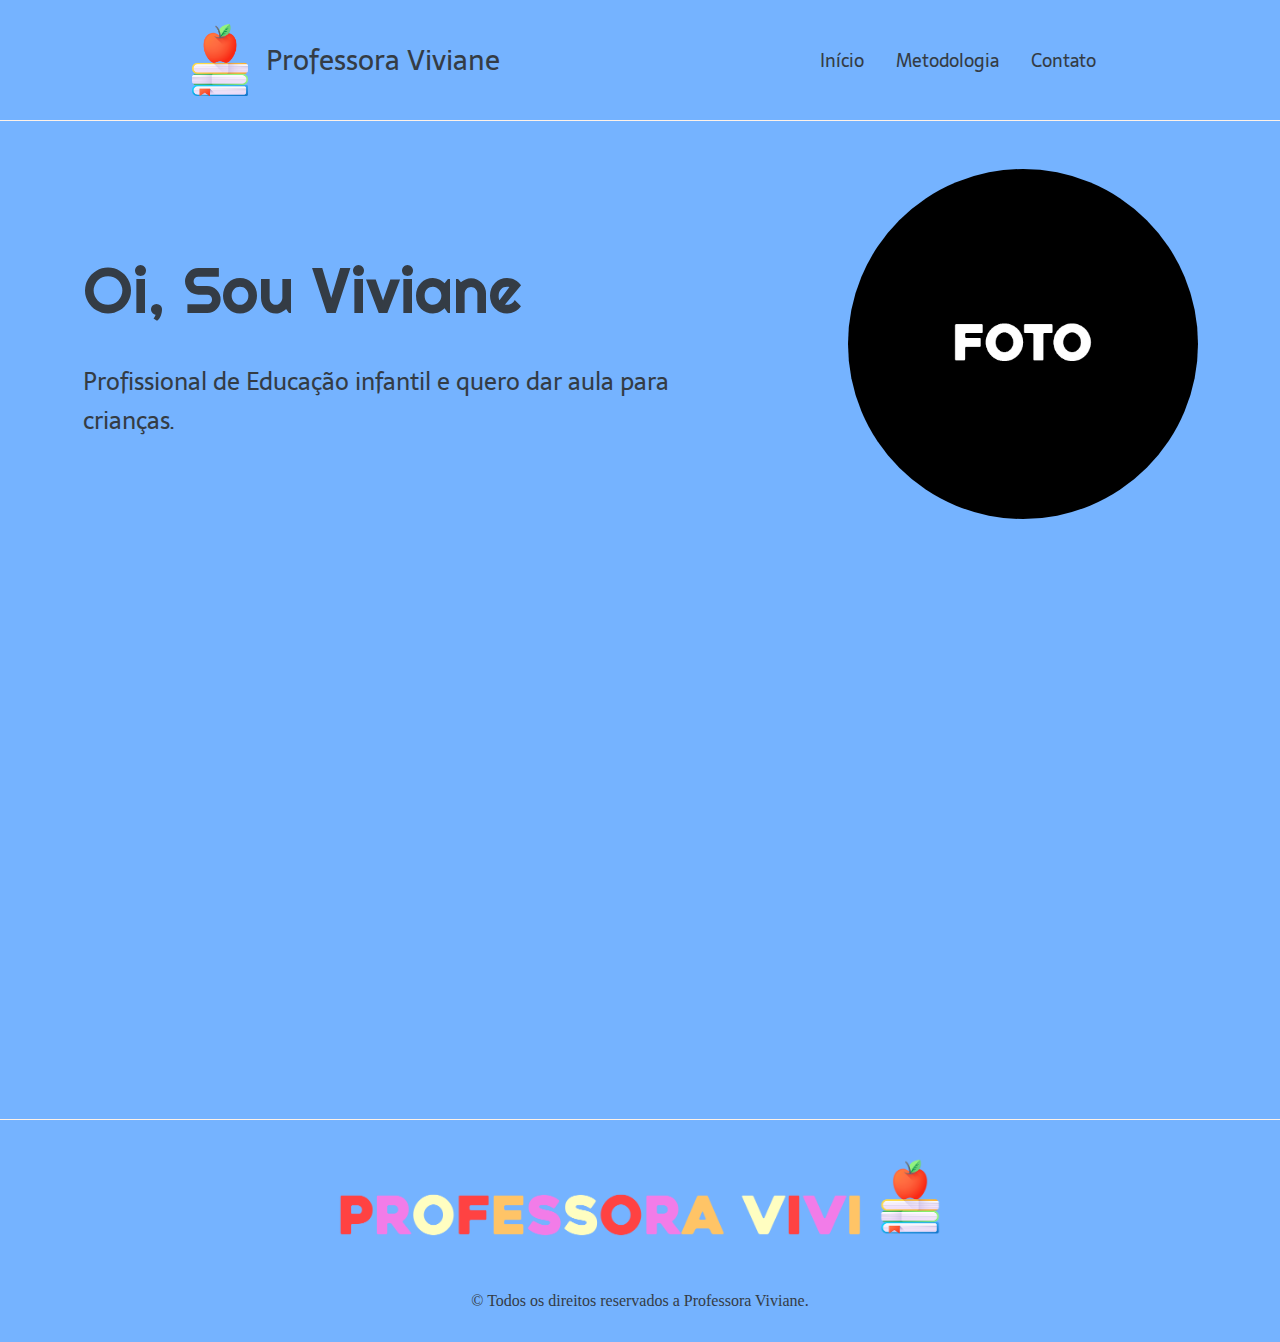
==== contato.html @ 7d50e6aa "primeiro commit" ====
<!DOCTYPE html>
<html lang="pt-BR">

<head>
  <meta charset="UTF-8">
  <meta name="viewport" content="width=device-width, initial-scale=1.0">
  <title>Portfólio - Início</title>
  <link rel="stylesheet" type="text/css" href="style.css">
</head>

<body>
  <header class="cabecalho">
    <div class="doideira">
        <img class="cabecalho-imagem" src="logo.png" alt="Logo da Professora Viviane">
        <p class="nome-doideira">Professora Viviane</p>

    </div>

    <nav class="cabecalho-menu">
      <!--a class="cabecalho-menu-item" href="https://discord.gg/wagxzStdcR">Comunidade Ballerini</a-->
      <a class="cabecalho-menu-item" href="index.html">Início</a>
      <a class="cabecalho-menu-item" href="metodologia.html">Metodologia</a>
      <a class="cabecalho-menu-item" href="contato.html">Contato</a>
    </nav>
  </header>

  <main class="conteudo">
    <section class="conteudo-principal">
      <div class="conteudo-principal-escrito">
        <h1 class="conteudo-principal-escrito-titulo">Oi, Sou Viviane</h1>
        <h2 class="conteudo-principal-escrito-subtitulo">
          Profissional de Educação infantil e quero dar aula para crianças.
        </h2>
        <!--button class="conteudo-principal-escrito-botao" ><a class="laranjinha" href="https://wa.me/21970219893" target=”_blank”>Whatsapp</a></button-->
      </div>
      <img class="conteudo-principal-imagem"src="professora.jpg" alt="Professora Viviane">
    </section>

    <!--section class="conteudo-secundario">
      <h3 class="conteudo-secundario-titulo">O que ela faz por você?</h3>
      <p class="conteudo-secundario-paragrafo">1. Cria um <strong>sistema de verificação capcha</strong> para novos membros garantirem que não são robôs</p>
      <p class="conteudo-secundario-paragrafo">2. Possui um <strong>sistema de banimento automático</strong> para links suspeitos que forem enviados na comunidade</p>
      <p class="conteudo-secundario-paragrafo">3. <strong>Sistema de avisos e banimento manual</strong>, para pessoas administradoras utilizarem</p>
    </section-->
  </main>

  <footer class="rodape">
    <img class="rodape-imagem" src="prof-viviane.png">
    <p class="rodape-texto">© Todos os direitos reservados a Professora Viviane.</p>
  </footer>
</body>

</html>
---- style.css ----
@import url('https://fonts.googleapis.com/css2?family=Righteous&family=Sarala:wght@400;700&display=swap');

* {
  margin: 0;
  padding: 0;
  box-sizing: border-box;
  text-decoration: none;
}

body {
  font-size: 100%;
  /*background: linear-gradient(68.15deg, #E8DD0C 16.62%, #ECE453 85.61%);*/
  background-color: #75B3FF;
}

.cabecalho {
  display: flex;
  flex-direction: row;
  align-items: center;
  justify-content: space-around;
  padding: 24px;
}

.doideira{
  display: flex;
  flex-direction: row;
  align-items: center;
}

.nome-doideira{
  font-family: 'Sarala', sans-serif;
  color: #343C45;
  font-weight: 400;
  font-size: 28px;
  margin-left: 10px;
}

.cabecalho-imagem {
  height: 72px;
}

.cabecalho-menu {
  display: flex;
  gap: 32px;
}

.cabecalho-menu-item {
  font-family: 'Sarala', sans-serif;
  color: #343C45;
  font-weight: 400;
  font-size: 18px
}

.conteudo {
  margin-bottom: 48px;
  border-top: 0.4px solid #FFF2E7;
}

.conteudo-principal {
  display: flex;
  margin-top: 48px;
  flex-direction: row;
  align-items: center;
  justify-content: space-around;
  margin-bottom: 600px;
}

.conteudo-principal-escrito {
  display: flex;
  flex-direction: column;
  gap: 32px;
}

.conteudo-principal-escrito-titulo {
  font-family: 'Righteous', cursive;
  font-weight: 400;
  font-size: 64px;
  color: #343C45;
}

.conteudo-principal-escrito-subtitulo {
  font-family: 'Sarala', sans-serif;
  font-weight: 400;
  font-size: 24px;
  width: 600px;
  color: #343C45;
}

.conteudo-principal-escrito-botao {
  background-color: #ECD6C4;
  width: 180px;
  height: 60px;
  border: none;
  box-shadow: 4px 5px 4px rgba(0, 0, 0, 0.10);
  border-radius: 20px;
  font-family: 'Sarala', sans-serif;
  font-weight: 400;
  font-size: 24px;
  color: #343C45;
  transition: 0.3s;
  
}

.laranjinha{
  color: #343C45;
}

.conteudo-principal-escrito-botao:hover {
  background-color: rgba(236, 214, 196, 0.53);
}

.conteudo-principal-imagem {
  height: 350px;
  border-radius: 100%;
  
}

.conteudo-secundario {
  display: flex;
  flex-direction: column;
  align-items: center;
  gap: 24px;
  margin-top: 48px;
}

.conteudo-secundario-titulo {
  border-top: 0.4px solid #FFF2E7;
  padding-top: 48px;
  font-family: 'Righteous', cursive;
  font-weight: 400;
  font-size: 24px;
  color: #343C45;
  margin-bottom: 16px;
}

.conteudo-secundario-paragrafo {
  font-family: 'Sarala', sans-serif;
  font-weight: 300;
  font-size: 18px;
  color: #343C45;
}

.rodape {
    display: flex;
    flex-direction: column;
    padding: 32px;
    border-top: 0.4px solid #FFF2E7;
    align-items: center;
}

.rodape-imagem {
  height: 120px;
  display: block;
  margin: 0 auto;
}

.rodape-texto{
  margin-top: 20px;
  color: #343C45;
}
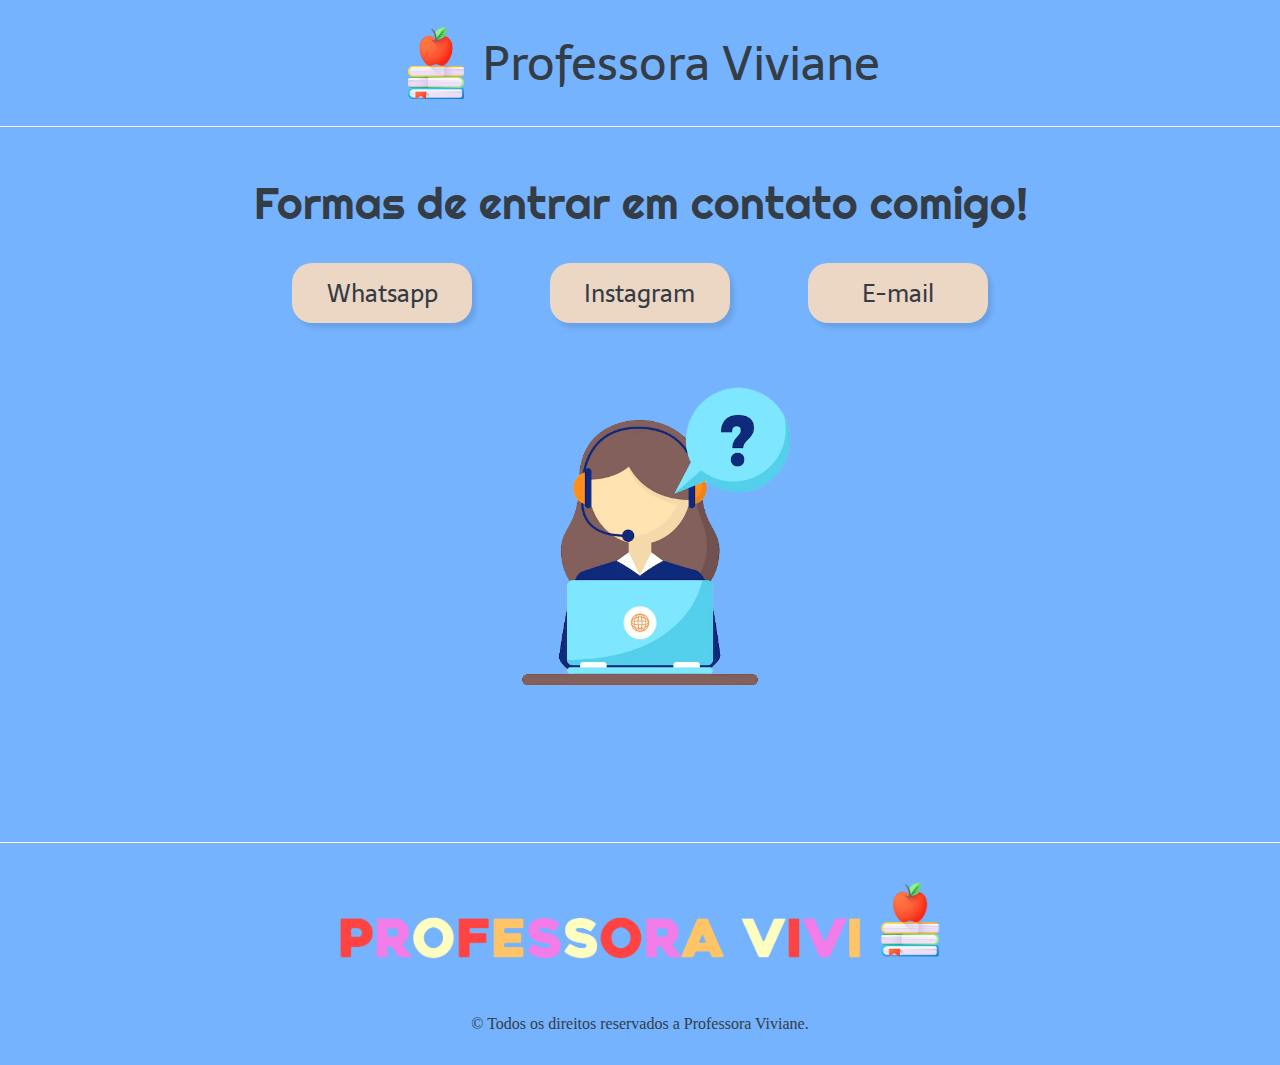
==== commit b3710707: "Add files via upload" ====
--- a/contato.html
+++ b/contato.html
@@ -4,7 +4,7 @@
 <head>
   <meta charset="UTF-8">
   <meta name="viewport" content="width=device-width, initial-scale=1.0">
-  <title>Portfólio - Início</title>
+  <title>Portfólio  - Início</title>
   <link rel="stylesheet" type="text/css" href="style.css">
 </head>
 
@@ -12,35 +12,45 @@
   <header class="cabecalho">
     <div class="doideira">
         <img class="cabecalho-imagem" src="logo.png" alt="Logo da Professora Viviane">
-        <p class="nome-doideira">Professora Viviane</p>
+        <p class="nome-doideira"><a class="laranjinha" href="index.html">Professora Viviane</a></p>
 
     </div>
 
-    <nav class="cabecalho-menu">
-      <!--a class="cabecalho-menu-item" href="https://discord.gg/wagxzStdcR">Comunidade Ballerini</a-->
-      <a class="cabecalho-menu-item" href="index.html">Início</a>
-      <a class="cabecalho-menu-item" href="metodologia.html">Metodologia</a>
-      <a class="cabecalho-menu-item" href="contato.html">Contato</a>
-    </nav>
   </header>
 
   <main class="conteudo">
     <section class="conteudo-principal">
       <div class="conteudo-principal-escrito">
-        <h1 class="conteudo-principal-escrito-titulo">Oi, Sou Viviane</h1>
-        <h2 class="conteudo-principal-escrito-subtitulo">
-          Profissional de Educação infantil e quero dar aula para crianças.
-        </h2>
-        <!--button class="conteudo-principal-escrito-botao" ><a class="laranjinha" href="https://wa.me/21970219893" target=”_blank”>Whatsapp</a></button-->
+        <h1 class="conteudo-principal-escrito-titulo-2">Formas de entrar em contato comigo!</h1>
+        <!--h2 class="conteudo-principal-escrito-subtitulo">
+          Aqui você vai inserir informações sobre a sua profissão, há quanto tempo trabalha e pq de ter escolhido essa profissão. Um breve resumo sobre você.
+        </h2-->
+        <section class="botoes">
+          <button class="conteudo-principal-escrito-botao" ><a class="laranjinha" href="https://wa.me/21970219893" target=”_blank”>Whatsapp</a></button>
+          <button class="conteudo-principal-escrito-botao" ><a class="laranjinha" href="https://instagram.com/bernardo_queir0z/" target=”_blank”>Instagram</a></button>
+          <button class="conteudo-principal-escrito-botao" ><a class="laranjinha" href="mailto:igorumene@gmail.com" target=”_blank”>E-mail</a></button>
+
+        </section>
+
+        <img class="imagem-contato" src="imagem-contato.png">
+
+        
+
       </div>
-      <img class="conteudo-principal-imagem"src="professora.jpg" alt="Professora Viviane">
     </section>
 
     <!--section class="conteudo-secundario">
-      <h3 class="conteudo-secundario-titulo">O que ela faz por você?</h3>
-      <p class="conteudo-secundario-paragrafo">1. Cria um <strong>sistema de verificação capcha</strong> para novos membros garantirem que não são robôs</p>
+
+      <h3 class="conteudo-secundario-titulo">Metodologia</h3>
       <p class="conteudo-secundario-paragrafo">2. Possui um <strong>sistema de banimento automático</strong> para links suspeitos que forem enviados na comunidade</p>
       <p class="conteudo-secundario-paragrafo">3. <strong>Sistema de avisos e banimento manual</strong>, para pessoas administradoras utilizarem</p>
+      <p class="conteudo-secundario-paragrafo">Aqui você vai nos informar como você ensina e seus métodos. Segue exemplo:</p>
+      <p class="conteudo-secundario-paragrafo">• Ser paciente e se aproximar do aluno</p>
+      <p class="conteudo-secundario-paragrafo">• Estimular a participação dos estudantes</p>
+      <p class="conteudo-secundario-paragrafo">• Dominar o conteúdo, usar tecnologia e saber se comunicar</p>
+      <p class="conteudo-secundario-paragrafo">• Acompanhar alunos com dificuldade de aprendizagem</p>
+      
+      
     </section-->
   </main>
 
--- a/style.css
+++ b/style.css
@@ -16,6 +16,7 @@
 .cabecalho {
   display: flex;
   flex-direction: row;
+
   align-items: center;
   justify-content: space-around;
   padding: 24px;
@@ -25,15 +26,19 @@
   display: flex;
   flex-direction: row;
   align-items: center;
+  max-width: fit-content;
+  
 }
 
 .nome-doideira{
   font-family: 'Sarala', sans-serif;
   color: #343C45;
   font-weight: 400;
-  font-size: 28px;
+  font-size: 48px;
   margin-left: 10px;
+  width: 100%;
 }
+
 
 .cabecalho-imagem {
   height: 72px;
@@ -62,7 +67,18 @@
   flex-direction: row;
   align-items: center;
   justify-content: space-around;
-  margin-bottom: 600px;
+  margin-bottom: 100px;
+}
+
+.botoes{
+  display: flex;
+  flex-direction: row;
+  justify-content: space-around;
+}
+
+.imagem-contato{
+  width: 50%;
+  margin: auto;
 }
 
 .conteudo-principal-escrito {
@@ -75,6 +91,13 @@
   font-family: 'Righteous', cursive;
   font-weight: 400;
   font-size: 64px;
+  color: #343C45;
+}
+
+.conteudo-principal-escrito-titulo-2 {
+  font-family: 'Righteous', cursive;
+  font-weight: 400;
+  font-size: 44px;
   color: #343C45;
 }
 
@@ -121,6 +144,7 @@
   align-items: center;
   gap: 24px;
   margin-top: 48px;
+  margin-bottom: 200px;
 }
 
 .conteudo-secundario-titulo {
@@ -128,7 +152,7 @@
   padding-top: 48px;
   font-family: 'Righteous', cursive;
   font-weight: 400;
-  font-size: 24px;
+  font-size: 48px;
   color: #343C45;
   margin-bottom: 16px;
 }
@@ -157,4 +181,5 @@
 .rodape-texto{
   margin-top: 20px;
   color: #343C45;
-}+}
+
